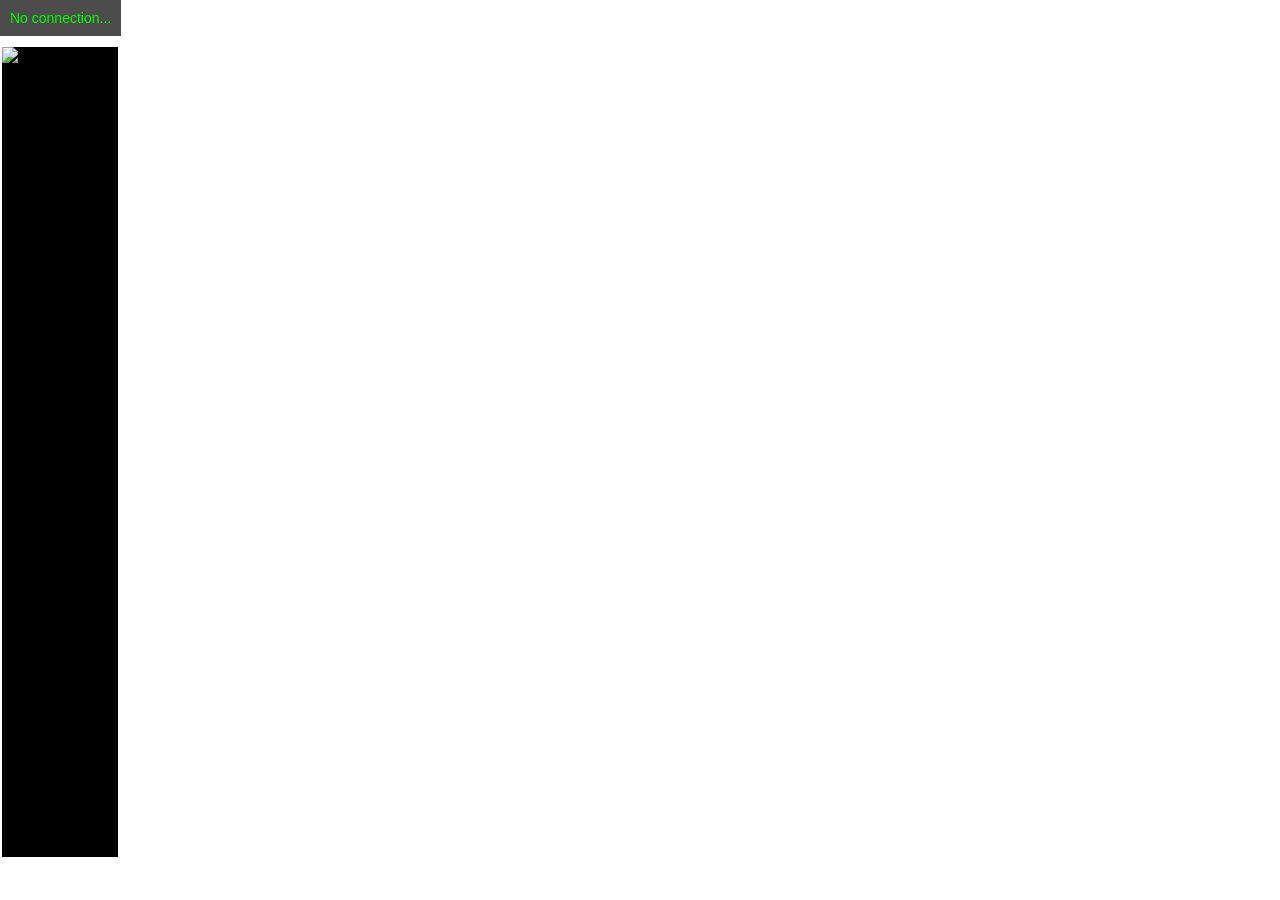
==== src/web/index.html @ 7ffadd5e "Robot relative tags recorded and published to network tables. Only a single tag for any given tagid " ====
<!DOCTYPE html>
<html lang="en">
<head>
    <meta charset="utf-8">
    <title>MAPLE Pose Vis</title>
    <style>
        body {
         margin: 0;
         overflow: hidden;
        }
        #info {
            position: absolute;
            top: 0;
            left: 0;
            padding: 10px;
            background: rgba(0, 0, 0, 0.7);
            color: #00FF00;
            font-family: Arial, sans-serif;
            font-size: 14px;
            z-index: 100;
        }
        /*style="position: absolute; top: 5%; left: 0; z-index: 200; border: 2px solid white*/
        #mjpeg-container {
            position: absolute;
            top: 5%;
            left: 0;
            height: 90%; /* Adjust as needed */
            overflow-y: auto;
            z-index: 200;
            border: 2px solid white;
            background-color: black;
        }
        #mjpeg-stream {
            display: block;
            margin: 0 auto;
        }
    </style>
<!--    <script src="/three.module.js"></script>-->
</head>
<body>
<div id="info">No connection...</div>
<div id="mjpeg-container">
    <img id="mjpeg-stream" alt="MJPEG Stream">
</div>
<script type="module">

    const mjpegStream = document.getElementById('mjpeg-stream');

    const webSocketUrl = `ws://${window.location.hostname}:8082`;
    const streamUrl = `http://${window.location.hostname}:8081`;

    mjpegStream.src = streamUrl;

    mjpegStream.onload = () => {
        // console.log('MJPEG stream connected');
        const naturalWidth = mjpegStream.naturalWidth;
        const naturalHeight = mjpegStream.naturalHeight;

        // Set the size of the image element dynamically
        mjpegStream.style.width = `${naturalWidth}px`;
        mjpegStream.style.height = `${naturalHeight}px`;
    };

    mjpegStream.onerror = () => {
        console.warn('MJPEG stream disconnected. Attempting to reconnect...');
    };

    import * as THREE from './js/three.module.js';
    import { OrbitControls } from './js/OrbitControls.js';
    import { GLTFLoader } from './js/GLTFLoader.js';

    const scene = new THREE.Scene();
    const camera = new THREE.PerspectiveCamera(75, window.innerWidth / window.innerHeight, 0.1, 1000);

    const renderer = new THREE.WebGLRenderer();
    renderer.setSize(window.innerWidth, window.innerHeight);
    renderer.toneMappingExposure = 1;
    renderer.toneMapping = THREE.LinearToneMapping;
    document.body.appendChild(renderer.domElement);

    // Add lighting
    const light = new THREE.AmbientLight( 0xffffff, 1.5 );
    scene.add( light );
    const directionalLightTop = new THREE.DirectionalLight( 0xffffff, 2.5 );
    scene.add( directionalLightTop );
    const directionalLightLeft = new THREE.DirectionalLight( 0xffffff, 2.5 );
    directionalLightLeft.position.set(-100, 0, 0);
    scene.add( directionalLightLeft );
    const directionalLightRight= new THREE.DirectionalLight( 0xffffff, 2.5 );
    directionalLightRight.position.set(100, 0, 0);
    scene.add( directionalLightRight );

    scene.background = new THREE.Color( 0x191919 );

    let robot_model;
    const robot_group = new THREE.Group();

    const loader = new GLTFLoader();

    loader.load( './js/drone_low_poly.glb', function ( gltf ) {

            robot_model = gltf.scene;
            robot_model.scale.set(0.003, 0.003, 0.003);
            robot_model.rotation.set(0, 0, Math.PI/2);
            robot_group.add(robot_model);
            scene.add( robot_group );

        },
        function ( xhr ) {

            console.log( ( xhr.loaded / xhr.total * 100 ) + '% loaded' );

        },
        function ( error ) {

            console.error( error );

    } );

    const axes = new THREE.AxesHelper( 1 );
    axes.rotation.set(0, -Math.PI/2, Math.PI/2)
    robot_group.add(axes);

    const gridHelper = new THREE.GridHelper(20, 20);

    scene.add(gridHelper);

    const controls = new OrbitControls(camera, renderer.domElement);
    controls.minDistance = 0.1;
    controls.maxDistance = 10;
    controls.screenSpacePanning = false;

    camera.position.x = 0;
    camera.position.y = 0;
    camera.position.z = 2;
    controls.update();

    // Webpage coord display
    const infoDiv = document.getElementById('info');
    const socket = new WebSocket(webSocketUrl);

    socket.onopen = () => {
        console.log('WebSocket connection established');
        infoDiv.textContent = 'Connected'

    };

    socket.onmessage = (event) => {
        try {
            const data = JSON.parse(event.data);
            if ('x' in data && 'y' in data && 'z' in data &&
                'roll' in data && 'pitch' in data && 'yaw' in data) {

                // // Update robot's position & rotation
                robot_group.position.set(-data.y, data.z, -data.x);
                robot_group.rotation.set(data.pitch / 180 * Math.PI + Math.PI, -1*(data.yaw / 180 * Math.PI) + Math.PI, data.roll / 180 * Math.PI + Math.PI/2);

                infoDiv.textContent = `x: ${data.x.toFixed(2)}, y: ${data.y.toFixed(2)}, z: ${data.z.toFixed(2)} \n` +
                    `roll: ${(data.roll).toFixed(2)}, pitch: ${(data.pitch).toFixed(2)}, yaw: ${(data.yaw).toFixed(2)}`;
            }
        } catch (error) {
            console.error('Error parsing WebSocket message:', error);
        }
    };

    socket.onerror = (error) => {
        console.error('WebSocket error:', error);
    };

    socket.onclose = () => {
        console.log('WebSocket connection closed');
        infoDiv.textContent += '   ### Lost connection ##'
    };

    window.addEventListener('resize', () => {
        camera.aspect = window.innerWidth / window.innerHeight;
        camera.updateProjectionMatrix(); // Update the camera projection
        renderer.setSize(window.innerWidth, window.innerHeight); // Update renderer size
    });

    function animate() {
        controls.update();
        controls.target.set(controls.target.x, 0, controls.target.z);
        renderer.render(scene, camera);
    }

    renderer.setAnimationLoop(animate);
</script>

</body>
</html>
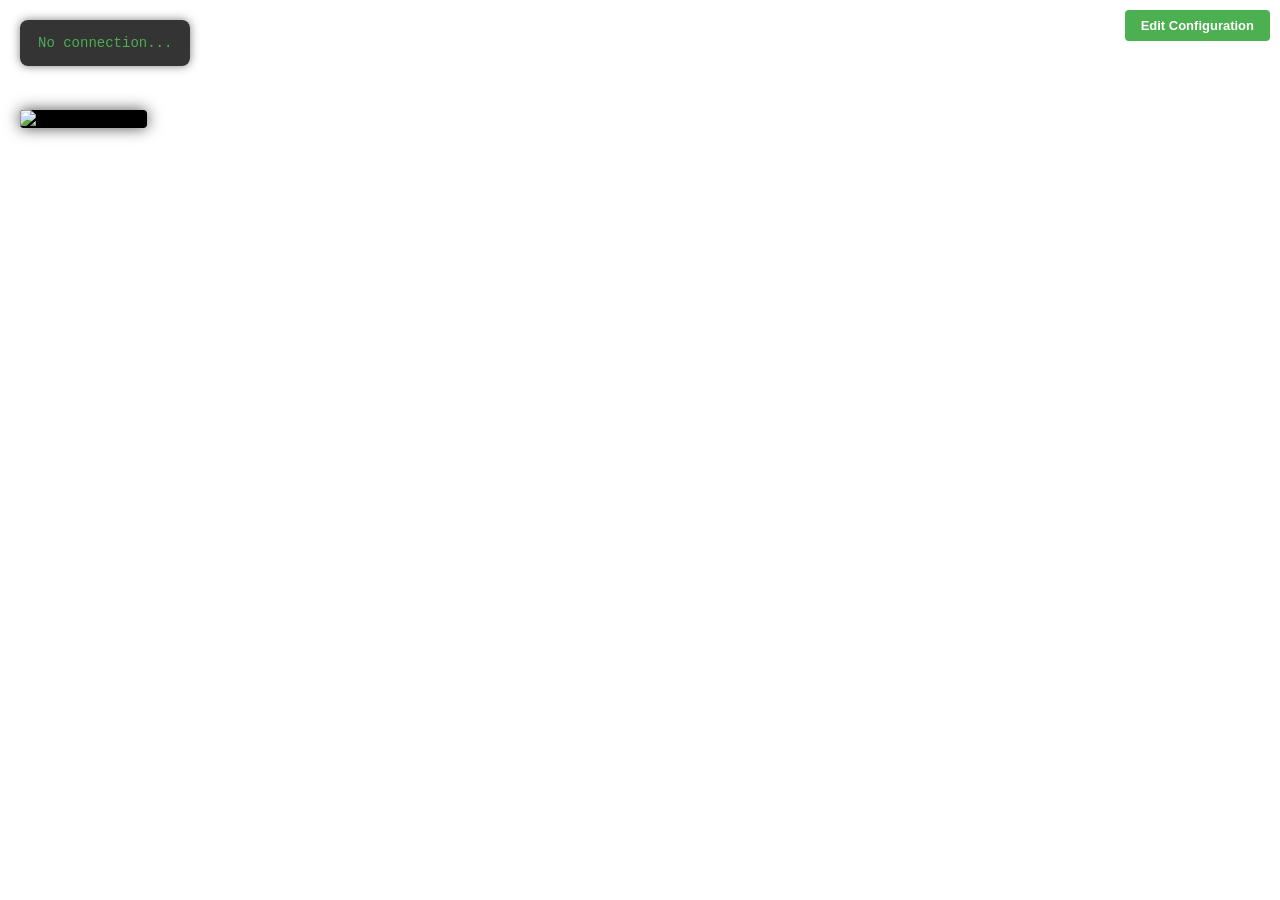
==== commit 038cb6d8: "Config editor, reworked main page." ====
--- a/src/web/index.html
+++ b/src/web/index.html
@@ -5,43 +5,79 @@
     <title>MAPLE Pose Vis</title>
     <style>
         body {
-         margin: 0;
-         overflow: hidden;
-        }
+            margin: 0;
+            overflow: hidden;
+            font-family: Arial, sans-serif;
+        }
+
         #info {
             position: absolute;
-            top: 0;
-            left: 0;
-            padding: 10px;
-            background: rgba(0, 0, 0, 0.7);
-            color: #00FF00;
-            font-family: Arial, sans-serif;
+            top: 20px;
+            left: 20px;
+            padding: 12px 18px;
+            background: rgba(30, 30, 30, 0.9);
+            color: #4CAF50;
+            font-family: 'Courier New', Courier, monospace;
             font-size: 14px;
+            line-height: 1.6;
+            border-radius: 8px;
+            box-shadow: 0 0 10px rgba(0, 0, 0, 0.5);
+            white-space: pre-line;
             z-index: 100;
         }
-        /*style="position: absolute; top: 5%; left: 0; z-index: 200; border: 2px solid white*/
+
+        #edit-config-btn {
+            position: absolute;
+            top: 10px;
+            right: 10px;
+            z-index: 101;
+            background-color: #4CAF50;
+            color: white;
+            border: none;
+            padding: 8px 16px;
+            font-size: 13px;
+            font-weight: bold;
+            border-radius: 4px;
+            cursor: pointer;
+            transition: background-color 0.2s ease;
+        }
+
+        #edit-config-btn:hover {
+            background-color: #45a049;
+        }
+
         #mjpeg-container {
             position: absolute;
-            top: 5%;
-            left: 0;
-            height: 90%; /* Adjust as needed */
+            top: 110px;
+            left: 20px;
+            max-height: 90vh;
             overflow-y: auto;
             z-index: 200;
-            border: 2px solid white;
             background-color: black;
-        }
+            box-shadow: 0 0 15px rgba(0, 0, 0, 0.7);
+            border-radius: 4px;
+        }
+
         #mjpeg-stream {
             display: block;
+            max-width: 100%;
+            height: auto;
             margin: 0 auto;
         }
+
     </style>
-<!--    <script src="/three.module.js"></script>-->
 </head>
 <body>
+
+<!-- Info & Buttons -->
 <div id="info">No connection...</div>
+<button id="edit-config-btn" onclick="window.location.href='configure.html'">Edit Configuration</button>
+
+<!-- MJPEG Video Container -->
 <div id="mjpeg-container">
     <img id="mjpeg-stream" alt="MJPEG Stream">
 </div>
+
 <script type="module">
 
     const mjpegStream = document.getElementById('mjpeg-stream');
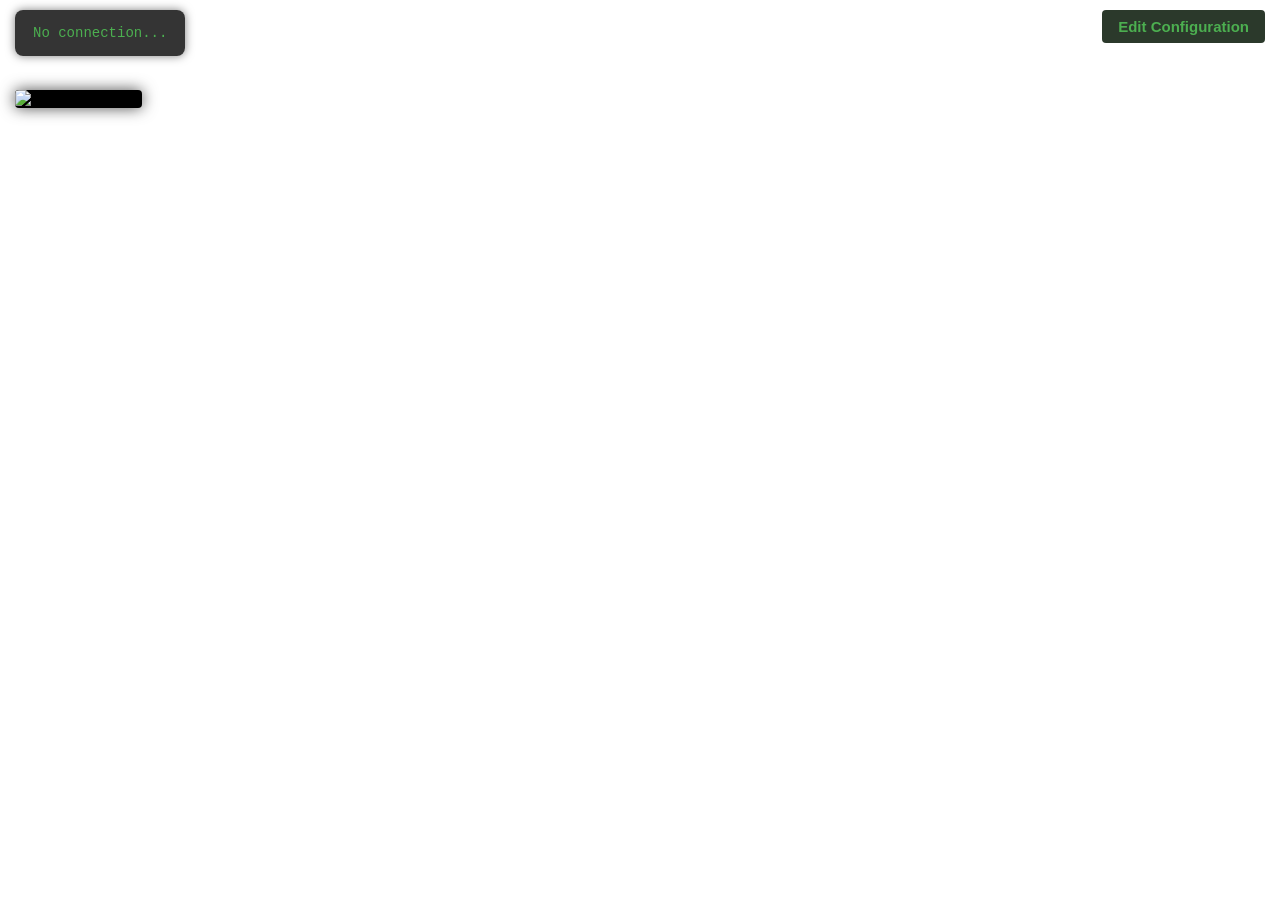
==== commit 91e86d16: "GUI color changes, camera autofollow movement smoothly." ====
--- a/src/web/index.html
+++ b/src/web/index.html
@@ -12,8 +12,8 @@
 
         #info {
             position: absolute;
-            top: 20px;
-            left: 20px;
+            top: 10px;
+            left: 15px;
             padding: 12px 18px;
             background: rgba(30, 30, 30, 0.9);
             color: #4CAF50;
@@ -29,13 +29,13 @@
         #edit-config-btn {
             position: absolute;
             top: 10px;
-            right: 10px;
+            right: 15px;
             z-index: 101;
-            background-color: #4CAF50;
-            color: white;
+            background: #2b392b;
+            color: #4CAF50;
             border: none;
             padding: 8px 16px;
-            font-size: 13px;
+            font-size: 15px;
             font-weight: bold;
             border-radius: 4px;
             cursor: pointer;
@@ -43,13 +43,13 @@
         }
 
         #edit-config-btn:hover {
-            background-color: #45a049;
+            background-color: #305e30;
         }
 
         #mjpeg-container {
             position: absolute;
-            top: 110px;
-            left: 20px;
+            top: 90px;
+            left: 15px;
             max-height: 90vh;
             overflow-y: auto;
             z-index: 200;
@@ -65,6 +65,33 @@
             margin: 0 auto;
         }
 
+        #recenter-btn {
+            position: absolute;
+            top: 60px;
+            right: 15px;
+            z-index: 101;
+            background: #2b392b;
+            color: #4CAF50;
+            border: none;
+            padding: 8px 16px;
+            font-size: 15px;
+            font-weight: bold;
+            border-radius: 4px;
+            cursor: pointer;
+            transition: background-color 0.2s ease, opacity 0.3s ease;
+            opacity: 0;
+            pointer-events: none;
+        }
+
+        #recenter-btn.visible {
+            opacity: 1;
+            pointer-events: auto;
+        }
+
+        #recenter-btn:hover {
+            background-color: #305e30;
+        }
+
     </style>
 </head>
 <body>
@@ -72,6 +99,8 @@
 <!-- Info & Buttons -->
 <div id="info">No connection...</div>
 <button id="edit-config-btn" onclick="window.location.href='configure.html'">Edit Configuration</button>
+<button id="recenter-btn">Recenter</button>
+
 
 <!-- MJPEG Video Container -->
 <div id="mjpeg-container">
@@ -157,7 +186,7 @@
     axes.rotation.set(0, -Math.PI/2, Math.PI/2)
     robot_group.add(axes);
 
-    const gridHelper = new THREE.GridHelper(20, 20);
+    const gridHelper = new THREE.GridHelper(100, 100);
 
     scene.add(gridHelper);
 
@@ -171,9 +200,25 @@
     camera.position.z = 2;
     controls.update();
 
+    // Let user take control
+    let userHasControl = false;
+    const recenterBtn = document.getElementById('recenter-btn');
+    controls.addEventListener('start', () => {
+        userHasControl = true;
+        recenterBtn.classList.add('visible');
+    });
+    recenterBtn.addEventListener('click', () => {
+        userHasControl = false;
+        recenterBtn.classList.remove('visible');
+    });
+
+
     // Webpage coord display
     const infoDiv = document.getElementById('info');
     const socket = new WebSocket(webSocketUrl);
+
+    infoDiv.setAttribute('style', 'white-space: pre;');
+
 
     socket.onopen = () => {
         console.log('WebSocket connection established');
@@ -191,8 +236,9 @@
                 robot_group.position.set(-data.y, data.z, -data.x);
                 robot_group.rotation.set(data.pitch / 180 * Math.PI + Math.PI, -1*(data.yaw / 180 * Math.PI) + Math.PI, data.roll / 180 * Math.PI + Math.PI/2);
 
-                infoDiv.textContent = `x: ${data.x.toFixed(2)}, y: ${data.y.toFixed(2)}, z: ${data.z.toFixed(2)} \n` +
-                    `roll: ${(data.roll).toFixed(2)}, pitch: ${(data.pitch).toFixed(2)}, yaw: ${(data.yaw).toFixed(2)}`;
+                infoDiv.textContent = `Global position - x: ${data.x.toFixed(2)}, y: ${data.y.toFixed(2)}, z: ${data.z.toFixed(2)} ` +
+                    `roll: ${(data.roll).toFixed(2)}, pitch: ${(data.pitch).toFixed(2)}, yaw: ${(data.yaw).toFixed(2)} \n` +
+                    `Robot relative tag position ${data.rob_rel_id} - x: $ ${data.rob_rel_x.toFixed(2)}, y: ${data.rob_rel_y.toFixed(2)}, z: ${data.rob_rel_z.toFixed(2)}, yaw: ${data.rob_rel_yaw.toFixed(2)}`;
             }
         } catch (error) {
             console.error('Error parsing WebSocket message:', error);
@@ -215,8 +261,18 @@
     });
 
     function animate() {
+        if (!userHasControl && robot_group) {
+            const targetPosition = new THREE.Vector3().copy(robot_group.position);
+            const desiredCameraOffset = new THREE.Vector3(0, 2, 3); // Slightly above and behind
+            const desiredCameraPosition = targetPosition.clone().add(desiredCameraOffset);
+
+            // Smooth camera movement
+            camera.position.lerp(desiredCameraPosition, 0.02);
+            controls.target.lerp(targetPosition, 0.02);
+        }
+
         controls.update();
-        controls.target.set(controls.target.x, 0, controls.target.z);
+        controls.target.set(controls.target.x, 0, controls.target.z); // Keep camera flat on Z plane
         renderer.render(scene, camera);
     }
 
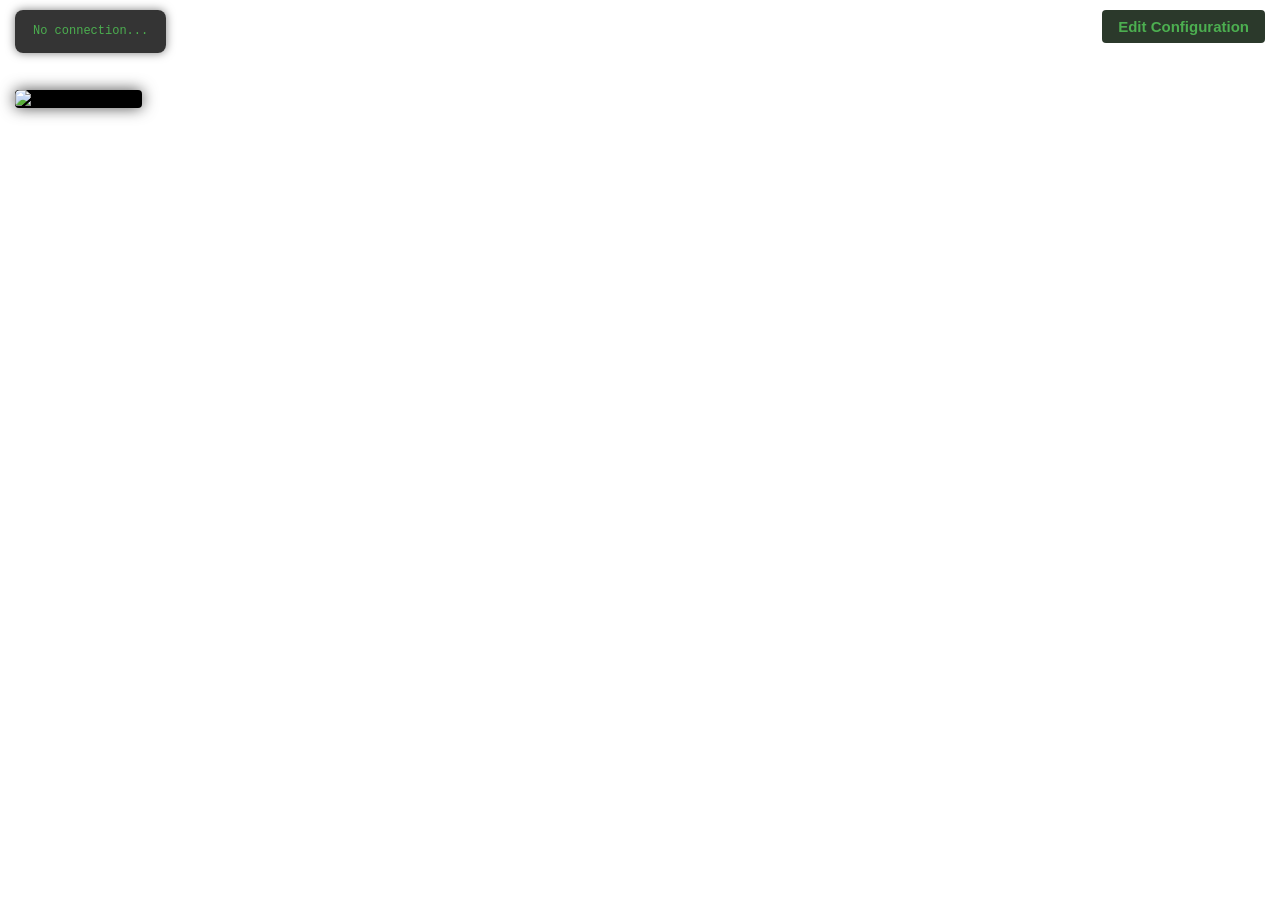
==== commit eb90a13a: "GUI scaling, added camera stream to config" ====
--- a/src/web/index.html
+++ b/src/web/index.html
@@ -11,18 +11,19 @@
         }
 
         #info {
-            position: absolute;
+            position: fixed;
             top: 10px;
             left: 15px;
             padding: 12px 18px;
             background: rgba(30, 30, 30, 0.9);
             color: #4CAF50;
             font-family: 'Courier New', Courier, monospace;
-            font-size: 14px;
+            font-size: clamp(12px, 0.9vw, 16px);  /* Scales with screen width */
             line-height: 1.6;
             border-radius: 8px;
             box-shadow: 0 0 10px rgba(0, 0, 0, 0.5);
-            white-space: pre-line;
+            white-space: pre-wrap;
+            word-break: break-word;
             z-index: 100;
         }
 
@@ -47,22 +48,33 @@
         }
 
         #mjpeg-container {
-            position: absolute;
+            position: fixed;
             top: 90px;
             left: 15px;
-            max-height: 90vh;
+            max-height: calc(100vh - 110px); /* 90px top + 20px bottom buffer */
+
+            max-width: 35vw;
             overflow-y: auto;
+
+            display: flex;
+            align-items: flex-start;
+            justify-content: center;
             z-index: 200;
+
             background-color: black;
             box-shadow: 0 0 15px rgba(0, 0, 0, 0.7);
             border-radius: 4px;
         }
 
         #mjpeg-stream {
-            display: block;
-            max-width: 100%;
+            width: 100%;               /* fill container, but allow container to shrink */
             height: auto;
             margin: 0 auto;
+            max-width: 100%;
+            max-height: 100vh;
+
+            object-fit: contain;
+            border-radius: 5px; /* match container */
         }
 
         #recenter-btn {
@@ -117,13 +129,13 @@
     mjpegStream.src = streamUrl;
 
     mjpegStream.onload = () => {
-        // console.log('MJPEG stream connected');
-        const naturalWidth = mjpegStream.naturalWidth;
-        const naturalHeight = mjpegStream.naturalHeight;
-
-        // Set the size of the image element dynamically
-        mjpegStream.style.width = `${naturalWidth}px`;
-        mjpegStream.style.height = `${naturalHeight}px`;
+        console.log('MJPEG stream connected');
+        // const naturalWidth = mjpegStream.naturalWidth;
+        // const naturalHeight = mjpegStream.naturalHeight;
+        // //
+        // // // Set the size of the image element dynamically
+        // mjpegStream.style.width = `${naturalWidth}px`;
+        // mjpegStream.style.height = `${naturalHeight}px`;
     };
 
     mjpegStream.onerror = () => {
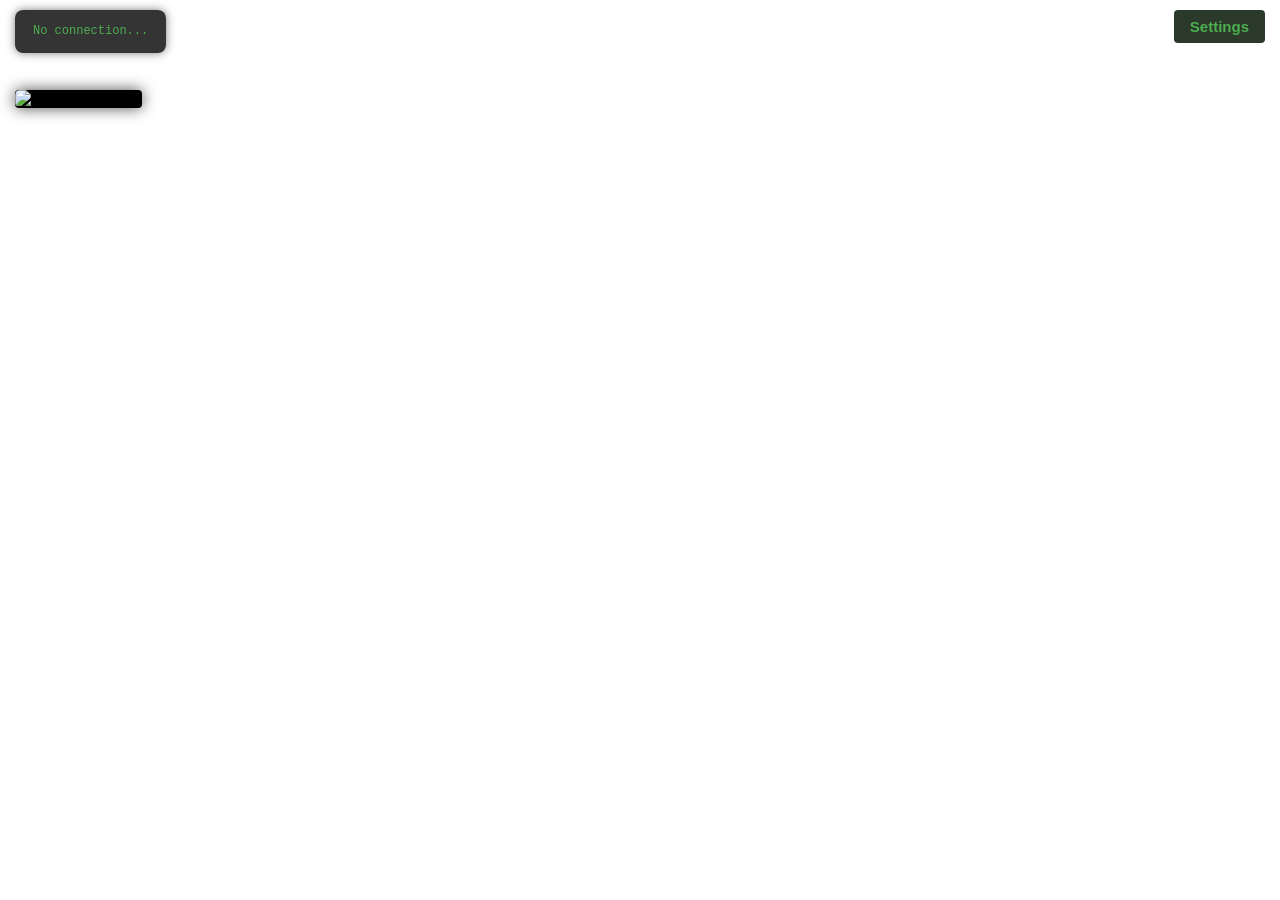
==== commit aa336656: "Added updater functionality. Most automations should work." ====
--- a/src/web/index.html
+++ b/src/web/index.html
@@ -110,7 +110,7 @@
 
 <!-- Info & Buttons -->
 <div id="info">No connection...</div>
-<button id="edit-config-btn" onclick="window.location.href='configure.html'">Edit Configuration</button>
+<button id="edit-config-btn" onclick="window.location.href='configure.html'">Settings</button>
 <button id="recenter-btn">Recenter</button>
 
 
@@ -250,7 +250,7 @@
 
                 infoDiv.textContent = `Global position - x: ${data.x.toFixed(2)}, y: ${data.y.toFixed(2)}, z: ${data.z.toFixed(2)} ` +
                     `roll: ${(data.roll).toFixed(2)}, pitch: ${(data.pitch).toFixed(2)}, yaw: ${(data.yaw).toFixed(2)} \n` +
-                    `Robot relative tag position ${data.rob_rel_id} - x: $ ${data.rob_rel_x.toFixed(2)}, y: ${data.rob_rel_y.toFixed(2)}, z: ${data.rob_rel_z.toFixed(2)}, yaw: ${data.rob_rel_yaw.toFixed(2)}`;
+                    `Robot relative tag position ${data.rob_rel_id} - x: ${data.rob_rel_x.toFixed(2)}, y: ${data.rob_rel_y.toFixed(2)}, z: ${data.rob_rel_z.toFixed(2)}, yaw: ${data.rob_rel_yaw.toFixed(2)}`;
             }
         } catch (error) {
             console.error('Error parsing WebSocket message:', error);
